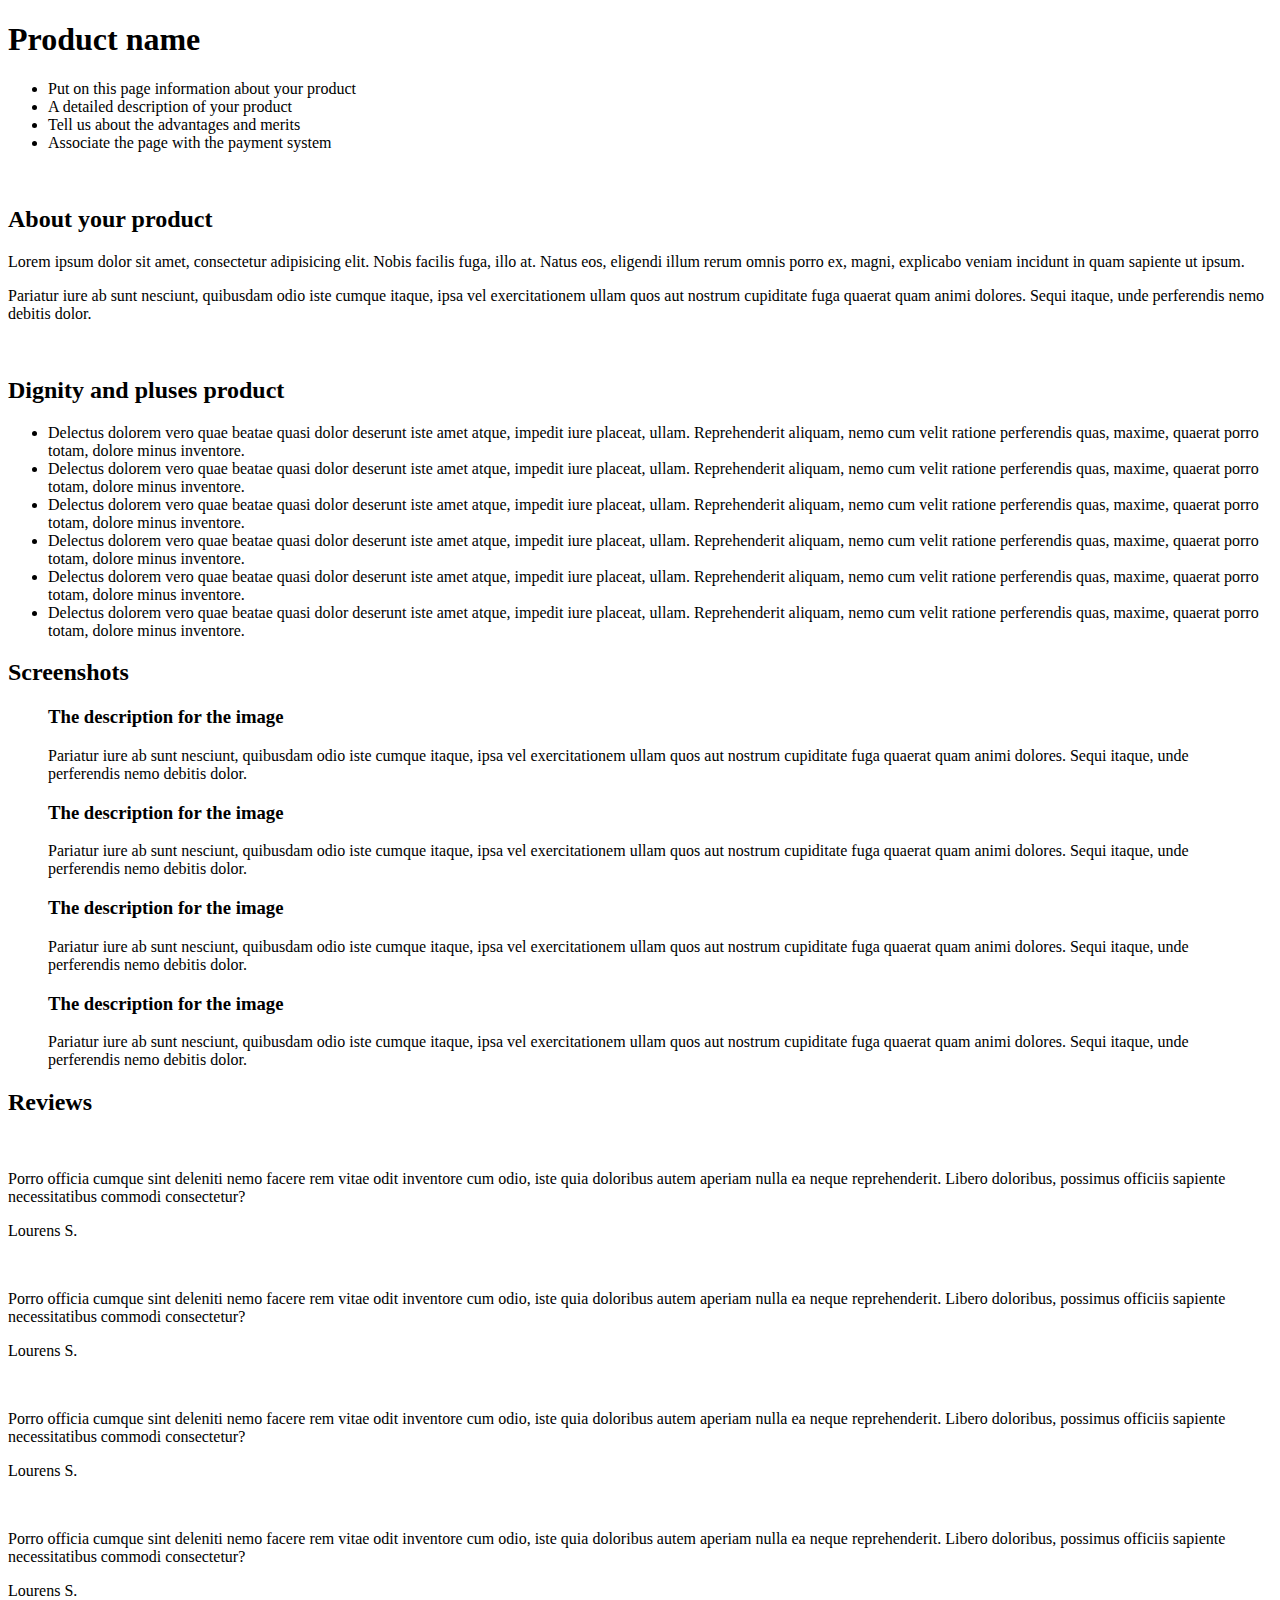
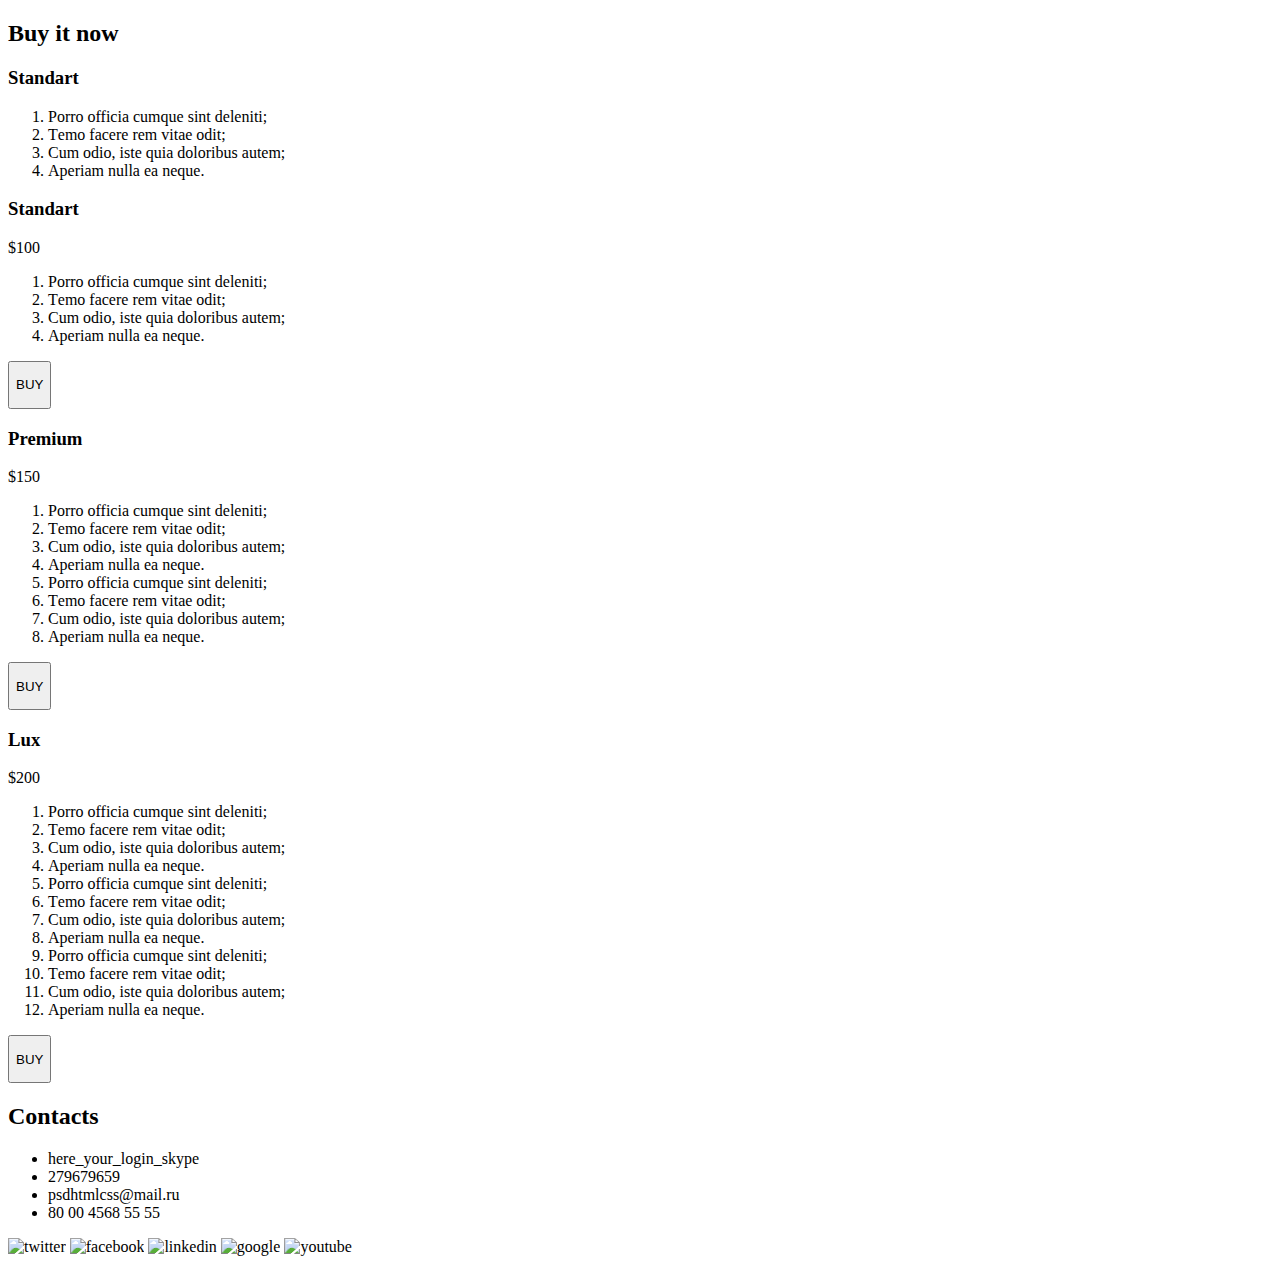
==== index.html @ 04c29812 "костяк страницы чистый html" ====
<!DOCTYPE html>
<html lang="en">

<head>
    <meta charset="UTF-8">
    <meta name="viewport" content="width=device-width, initial-scale=1.0">
    <title>Document</title>
</head>

<body>
    <section class="product">
        <h1 class="product_title">Product name</h1>
        <ul class="product_list">
            <li class="product_item">Put on this page information about your product</li>
            <li class="product_item">A detailed description of your product</li>
            <li class="product_item">Tell us about the advantages and merits</li>
            <li class="product_item">Associate the page with the payment system</li>
        </ul>
        <img src="" alt="" class="product_img">
    </section>
    <section class="about">
        <h2 class="about_title">About your product</h2>
        <p>Lorem ipsum dolor sit amet, consectetur adipisicing elit. Nobis facilis fuga, illo at. Natus eos, eligendi
            illum rerum omnis porro ex, magni, explicabo veniam incidunt in quam sapiente ut ipsum.</p>
        <p>Pariatur iure ab sunt nesciunt, quibusdam odio iste cumque itaque, ipsa vel exercitationem ullam quos aut
            nostrum cupiditate fuga quaerat quam animi dolores. Sequi itaque, unde perferendis nemo debitis dolor.</p>
        <img src="" alt="" class="about_img">
    </section>
    <section class="about-product">
        <h2 class=about-product_title>Dignity and pluses product</h2>
        <ul class="about-product_list">
            <li class="about-product_item">Delectus dolorem vero quae beatae quasi dolor deserunt iste amet atque,
                impedit iure placeat, ullam. Reprehenderit aliquam, nemo cum velit ratione perferendis quas, maxime,
                quaerat porro totam, dolore minus inventore.</li>
            <li class="about-product_item">Delectus dolorem vero quae beatae quasi dolor deserunt iste amet atque,
                impedit iure placeat, ullam. Reprehenderit aliquam, nemo cum velit ratione perferendis quas, maxime,
                quaerat porro totam, dolore minus inventore.</li>
            <li class="about-product_item">Delectus dolorem vero quae beatae quasi dolor deserunt iste amet atque,
                impedit iure placeat, ullam. Reprehenderit aliquam, nemo cum velit ratione perferendis quas, maxime,
                quaerat porro totam, dolore minus inventore.</li>
            <li class="about-product_item">Delectus dolorem vero quae beatae quasi dolor deserunt iste amet atque,
                impedit iure placeat, ullam. Reprehenderit aliquam, nemo cum velit ratione perferendis quas, maxime,
                quaerat porro totam, dolore minus inventore.</li>
            <li class="about-product_item">Delectus dolorem vero quae beatae quasi dolor deserunt iste amet atque,
                impedit iure placeat, ullam. Reprehenderit aliquam, nemo cum velit ratione perferendis quas, maxime,
                quaerat porro totam, dolore minus inventore.</li>
            <li class="about-product_item">Delectus dolorem vero quae beatae quasi dolor deserunt iste amet atque,
                impedit iure placeat, ullam. Reprehenderit aliquam, nemo cum velit ratione perferendis quas, maxime,
                quaerat porro totam, dolore minus inventore.</li>
        </ul>
    </section>
    <section class="Screenshots">
        <h2 class="screenshots_title">Screenshots</h2>
        <figure class="screenshots_images">
            <p class="screenshots_image"></p>
            <figcaption class="screenshots_description">
                <h3>The description for the image</h3>
                <p>Pariatur iure ab sunt nesciunt, quibusdam odio iste cumque itaque, ipsa vel exercitationem ullam quos
                    aut nostrum cupiditate fuga quaerat quam animi dolores. Sequi itaque, unde perferendis nemo debitis
                    dolor.</p>
            </figcaption>
        </figure>
        <figure class="screenshots_images">
            <p class="screenshots_image"></p>
            <figcaption class="screenshots_description">
                <h3>The description for the image</h3>
                <p>Pariatur iure ab sunt nesciunt, quibusdam odio iste cumque itaque, ipsa vel exercitationem ullam quos
                    aut nostrum cupiditate fuga quaerat quam animi dolores. Sequi itaque, unde perferendis nemo debitis
                    dolor.</p>
            </figcaption>
        </figure>
        <figure class="screenshots_images">
            <p class="screenshots_image"></p>
            <figcaption class="screenshots_description">
                <h3>The description for the image</h3>
                <p>Pariatur iure ab sunt nesciunt, quibusdam odio iste cumque itaque, ipsa vel exercitationem ullam quos
                    aut nostrum cupiditate fuga quaerat quam animi dolores. Sequi itaque, unde perferendis nemo debitis
                    dolor.</p>
            </figcaption>
        </figure>
        <figure class="screenshots_images">
            <p class="screenshots_image"></p>
            <figcaption class="screenshots_description">
                <h3>The description for the image</h3>
                <p>Pariatur iure ab sunt nesciunt, quibusdam odio iste cumque itaque, ipsa vel exercitationem ullam quos
                    aut nostrum cupiditate fuga quaerat quam animi dolores. Sequi itaque, unde perferendis nemo debitis
                    dolor.</p>
            </figcaption>
        </figure>
    </section>
    <section class="Reviews">
        <h2 class="Reviews_title">Reviews</h2>
        <article class="Reviews_reveiw">
            <img src="#" alt="" class="Review_img">
            <p class="review_text">Porro officia cumque sint deleniti nemo facere rem vitae odit inventore cum odio,
                iste quia doloribus
                autem aperiam nulla ea neque reprehenderit. Libero doloribus, possimus officiis sapiente necessitatibus
                commodi consectetur?</p>
            <p class="review_autor">Lourens S.</p>
        </article>
        <article class="Reviews_reveiw">
            <img src="#" alt="" class="Review_img">
            <p class="review_text">Porro officia cumque sint deleniti nemo facere rem vitae odit inventore cum odio,
                iste quia doloribus
                autem aperiam nulla ea neque reprehenderit. Libero doloribus, possimus officiis sapiente necessitatibus
                commodi consectetur?</p>
            <p class="review_autor">Lourens S.</p>
        </article>
        <article class="Reviews_reveiw">
            <img src="#" alt="" class="Review_img">
            <p class="review_text">Porro officia cumque sint deleniti nemo facere rem vitae odit inventore cum odio,
                iste quia doloribus
                autem aperiam nulla ea neque reprehenderit. Libero doloribus, possimus officiis sapiente necessitatibus
                commodi consectetur?</p>
            <p class="review_autor">Lourens S.</p>
        </article>
        <article class="Reviews_reveiw">
            <img src="#" alt="" class="Review_img">
            <p class="review_text">Porro officia cumque sint deleniti nemo facere rem vitae odit inventore cum odio,
                iste quia doloribus
                autem aperiam nulla ea neque reprehenderit. Libero doloribus, possimus officiis sapiente necessitatibus
                commodi consectetur?</p>
            <p class="review_autor">Lourens S.</p>
        </article>
    </section>
    <section class="price-menu">
        <h2 class="price-menu_title">Buy it now</h2>
        <article class="price-menu_card">
            <h3 class="card_title">Standart</h3>
            <p class="card_price"></p>
            <ol class="card_description_">
                <li>Porro officia cumque sint deleniti; </li>
                <li>Тemo facere rem vitae odit;</li>
                <li>Cum odio, iste quia doloribus autem;</li>
                <li>Aperiam nulla ea neque.</li>
            </ol>
        </article>
        <article class="price-menu_card_Standart">
            <h3 class="card_title">Standart</h3>
            <p class="card_price">$100</p>
            <ol class="card_description_">
                <li>Porro officia cumque sint deleniti; </li>
                <li>Тemo facere rem vitae odit;</li>
                <li>Cum odio, iste quia doloribus autem;</li>
                <li>Aperiam nulla ea neque.</li>
            </ol>
            <button class="card_button">
                <p>BUY</p>
            </button>
        </article>
        <article class="price-menu_card_Premium">
            <h3 class="card_title">Premium</h3>
            <p class="card_price">$150</p>
            <ol class="card_description_">
                <li>Porro officia cumque sint deleniti; </li>
                <li>Тemo facere rem vitae odit;</li>
                <li>Cum odio, iste quia doloribus autem;</li>
                <li>Aperiam nulla ea neque.</li>
                <li> Porro officia cumque sint deleniti;</li>
                <li>Тemo facere rem vitae odit;</li>
                <li>Cum odio, iste quia doloribus autem;</li>
                <li>Aperiam nulla ea neque.</li>
            </ol>
            <button class="card_button">
                <p>BUY</p>
            </button>
        </article>
        <article class="price-menu_card_Lux">
            <h3 class="card_title">Lux</h3>
            <p class="card_price">$200</p>
            <ol class="card_description_">
                <li>Porro officia cumque sint deleniti; </li>
                <li>Тemo facere rem vitae odit;</li>
                <li>Cum odio, iste quia doloribus autem;</li>
                <li>Aperiam nulla ea neque.</li>
                <li> Porro officia cumque sint deleniti;</li>
                <li>Тemo facere rem vitae odit;</li>
                <li>Cum odio, iste quia doloribus autem;</li>
                <li>Aperiam nulla ea neque.</li>
                <li>Porro officia cumque sint deleniti; </li>
                <li>Тemo facere rem vitae odit;</li>
                <li>Cum odio, iste quia doloribus autem;</li>
                <li>Aperiam nulla ea neque.</li>
            </ol>
            <button class="card_button">
                <p>BUY</p>
            </button>
        </article>
    </section>
    <section class="Contacts">
        <h2 class="Contacts_title">Contacts</h2>
        <form action="#" class="Contacts_form">

        </form>
        <article class="Contacts_public">
            <ul class="public_list">
                <li class="public_skype">here_your_login_skype</li>
                <li class="public_icq">279679659</li>
                <li class="public_mail">psdhtmlcss@mail.ru</li>
                <li class="public_tel">80 00 4568 55 55</li>
            </ul>
            <article class="public_social-media">
                <img src="#" alt="twitter">
                <img src="" alt="facebook">
                <img src="#" alt="linkedin">
                <img src="#" alt="google">
                <img src="#" alt="youtube">
            </article>
        </article>
    </section>

</body>

</html>
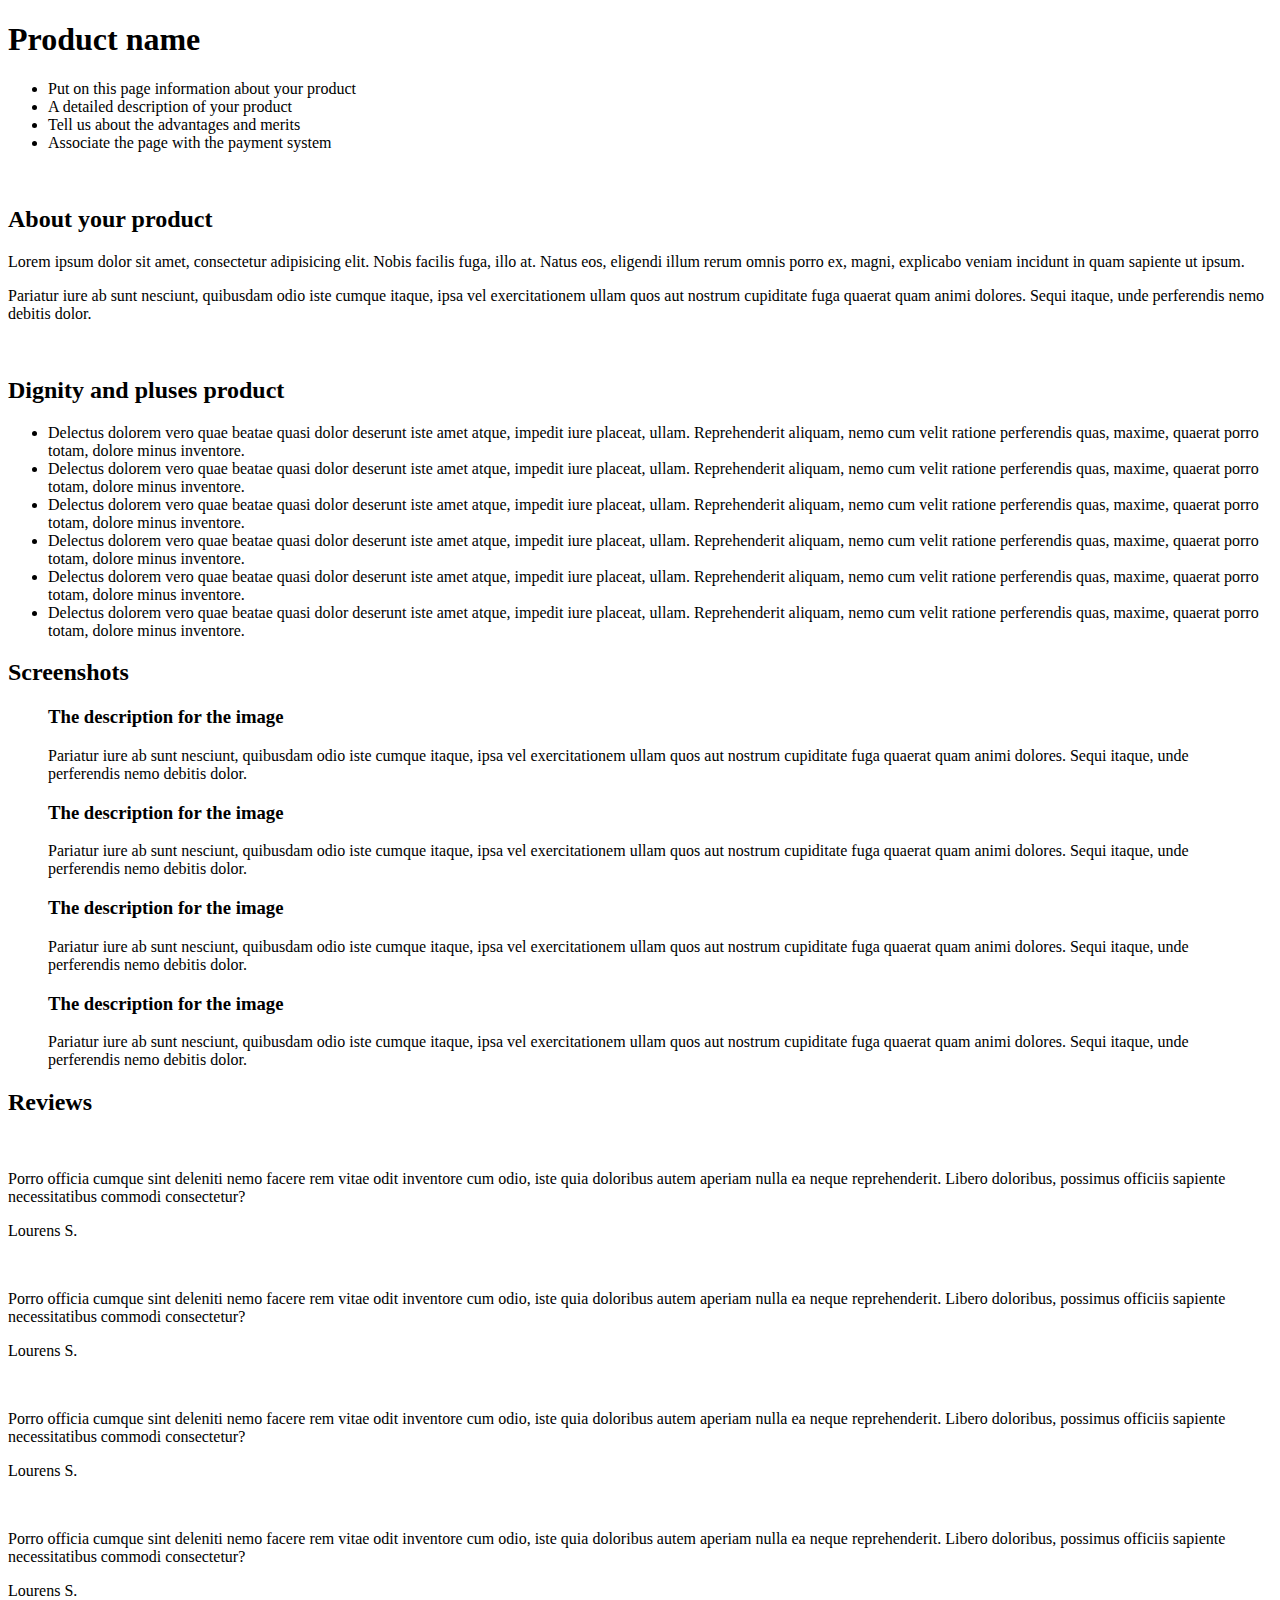
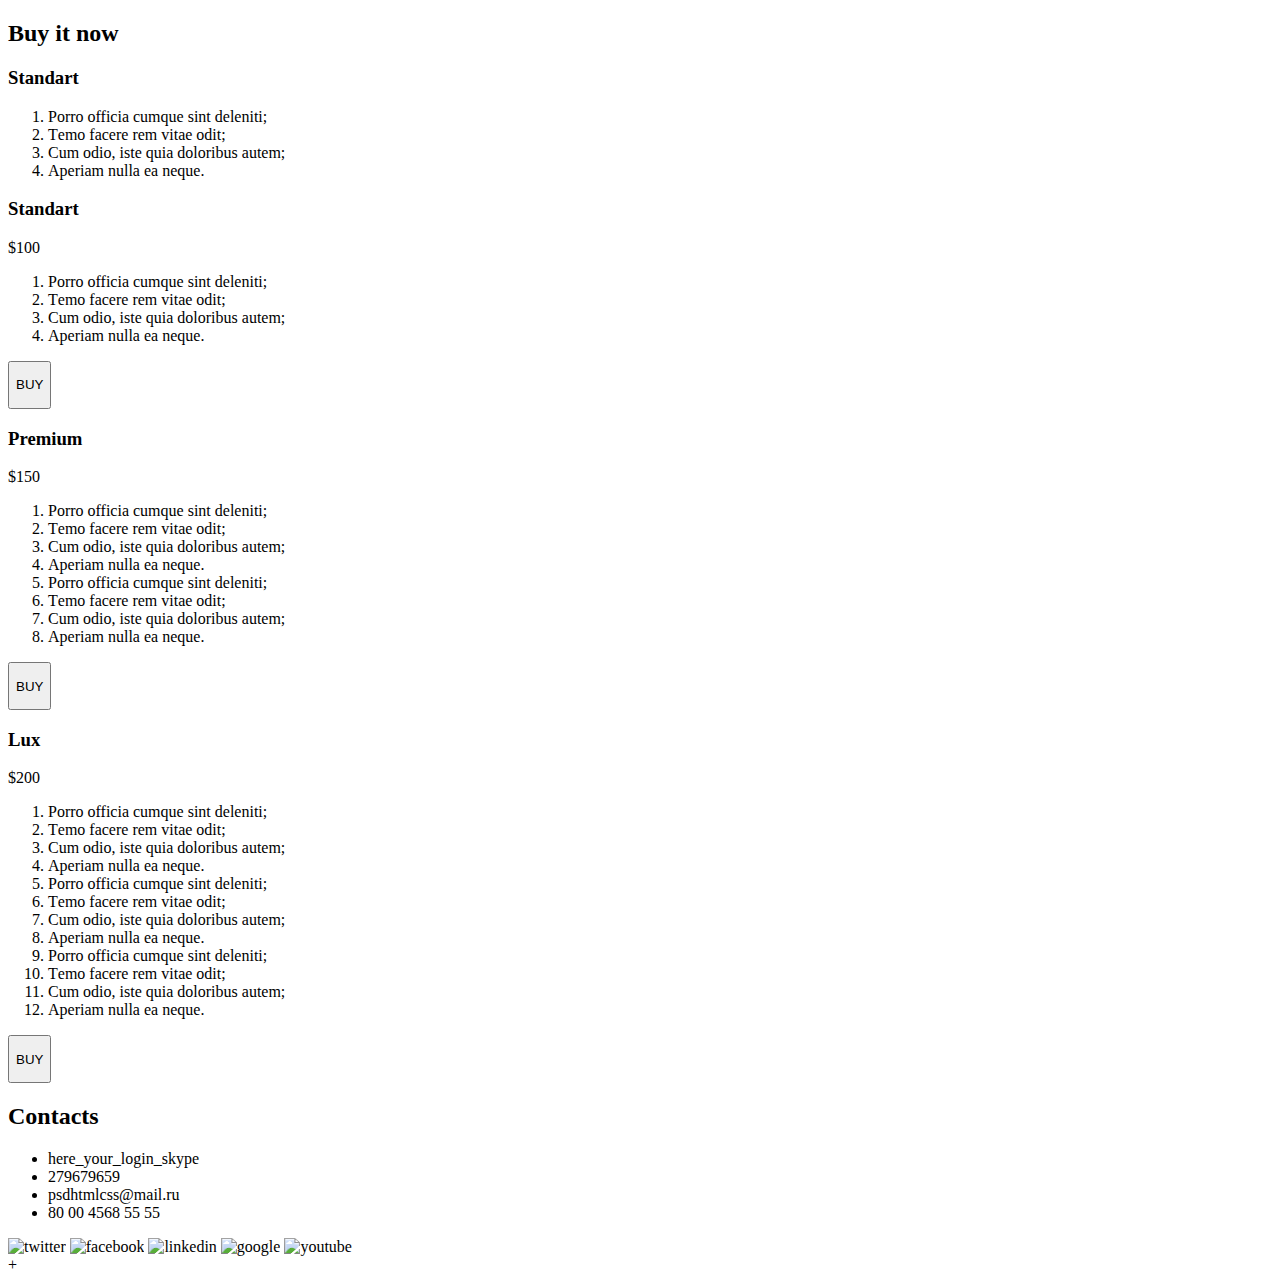
==== commit 29f9d67a: "test" ====
--- a/index.html
+++ b/index.html
@@ -208,7 +208,7 @@
             </article>
         </article>
     </section>
-
+    +
 </body>
 
 </html>